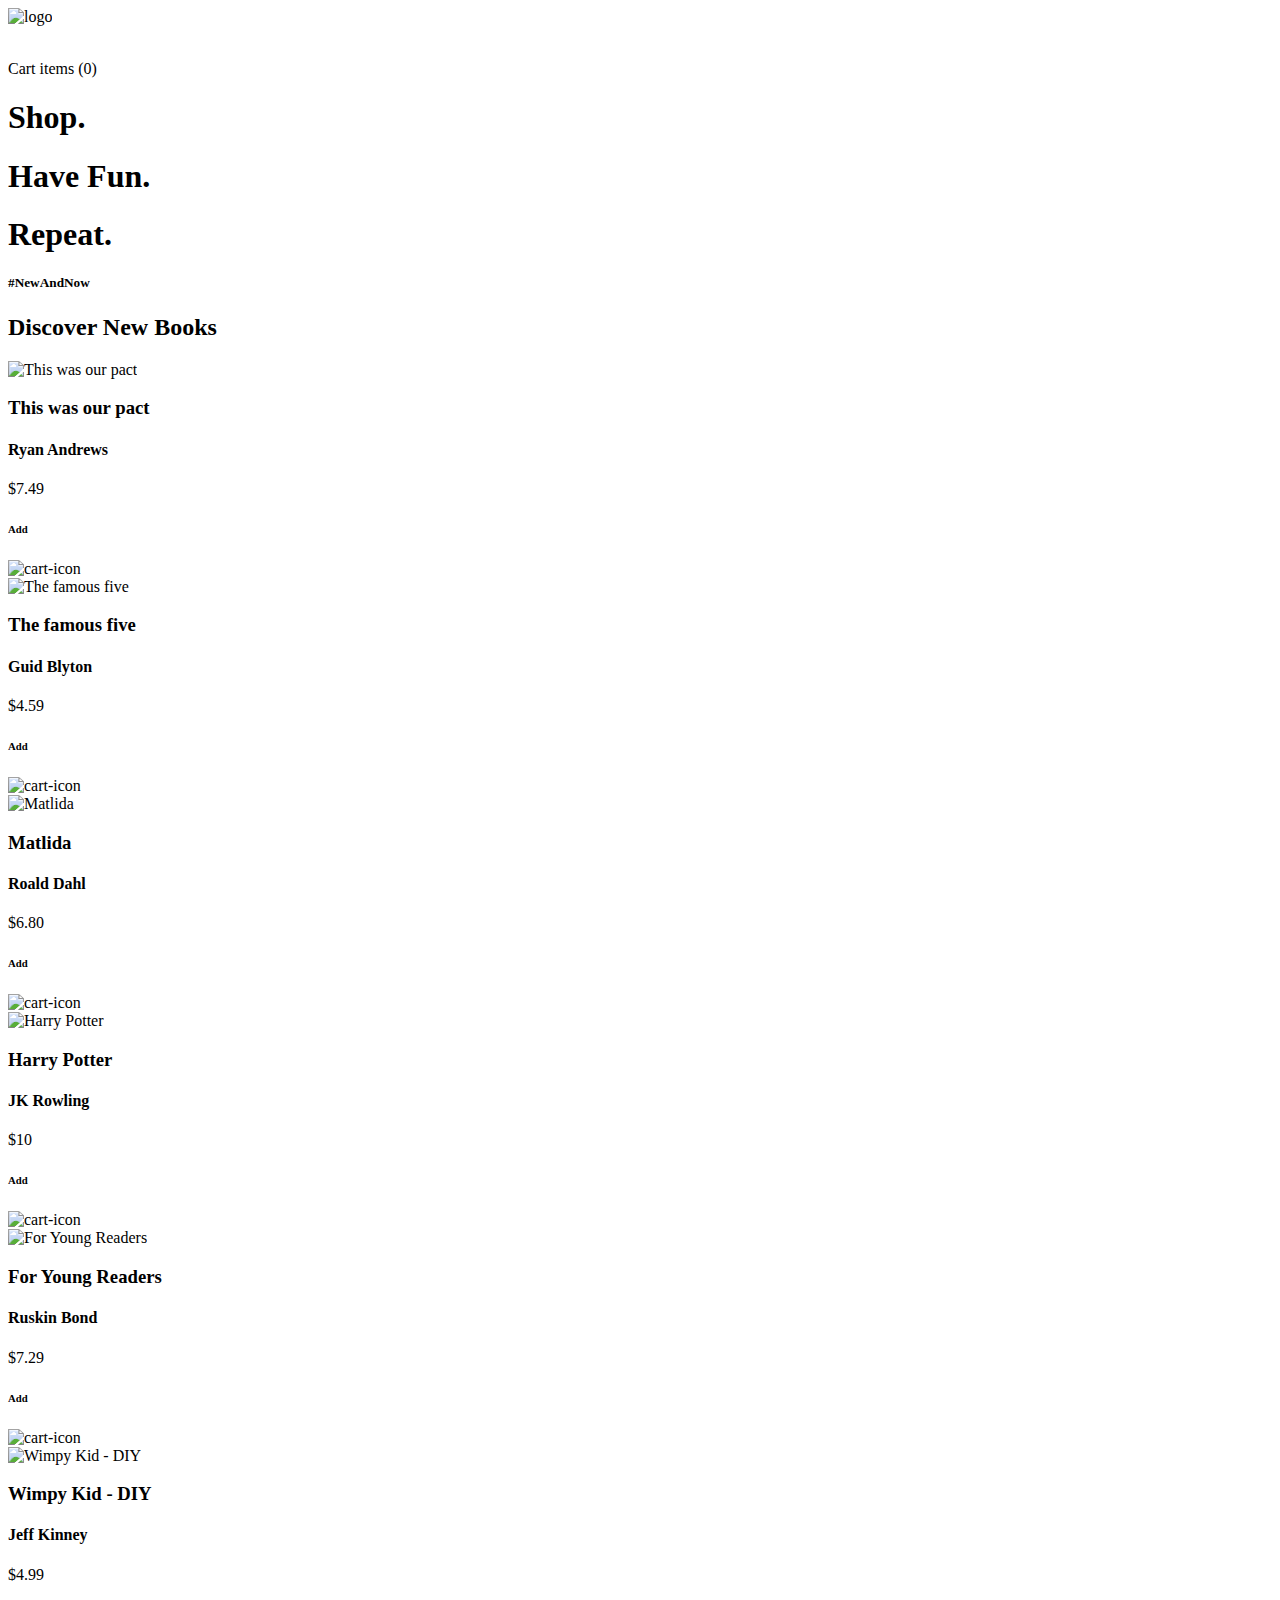
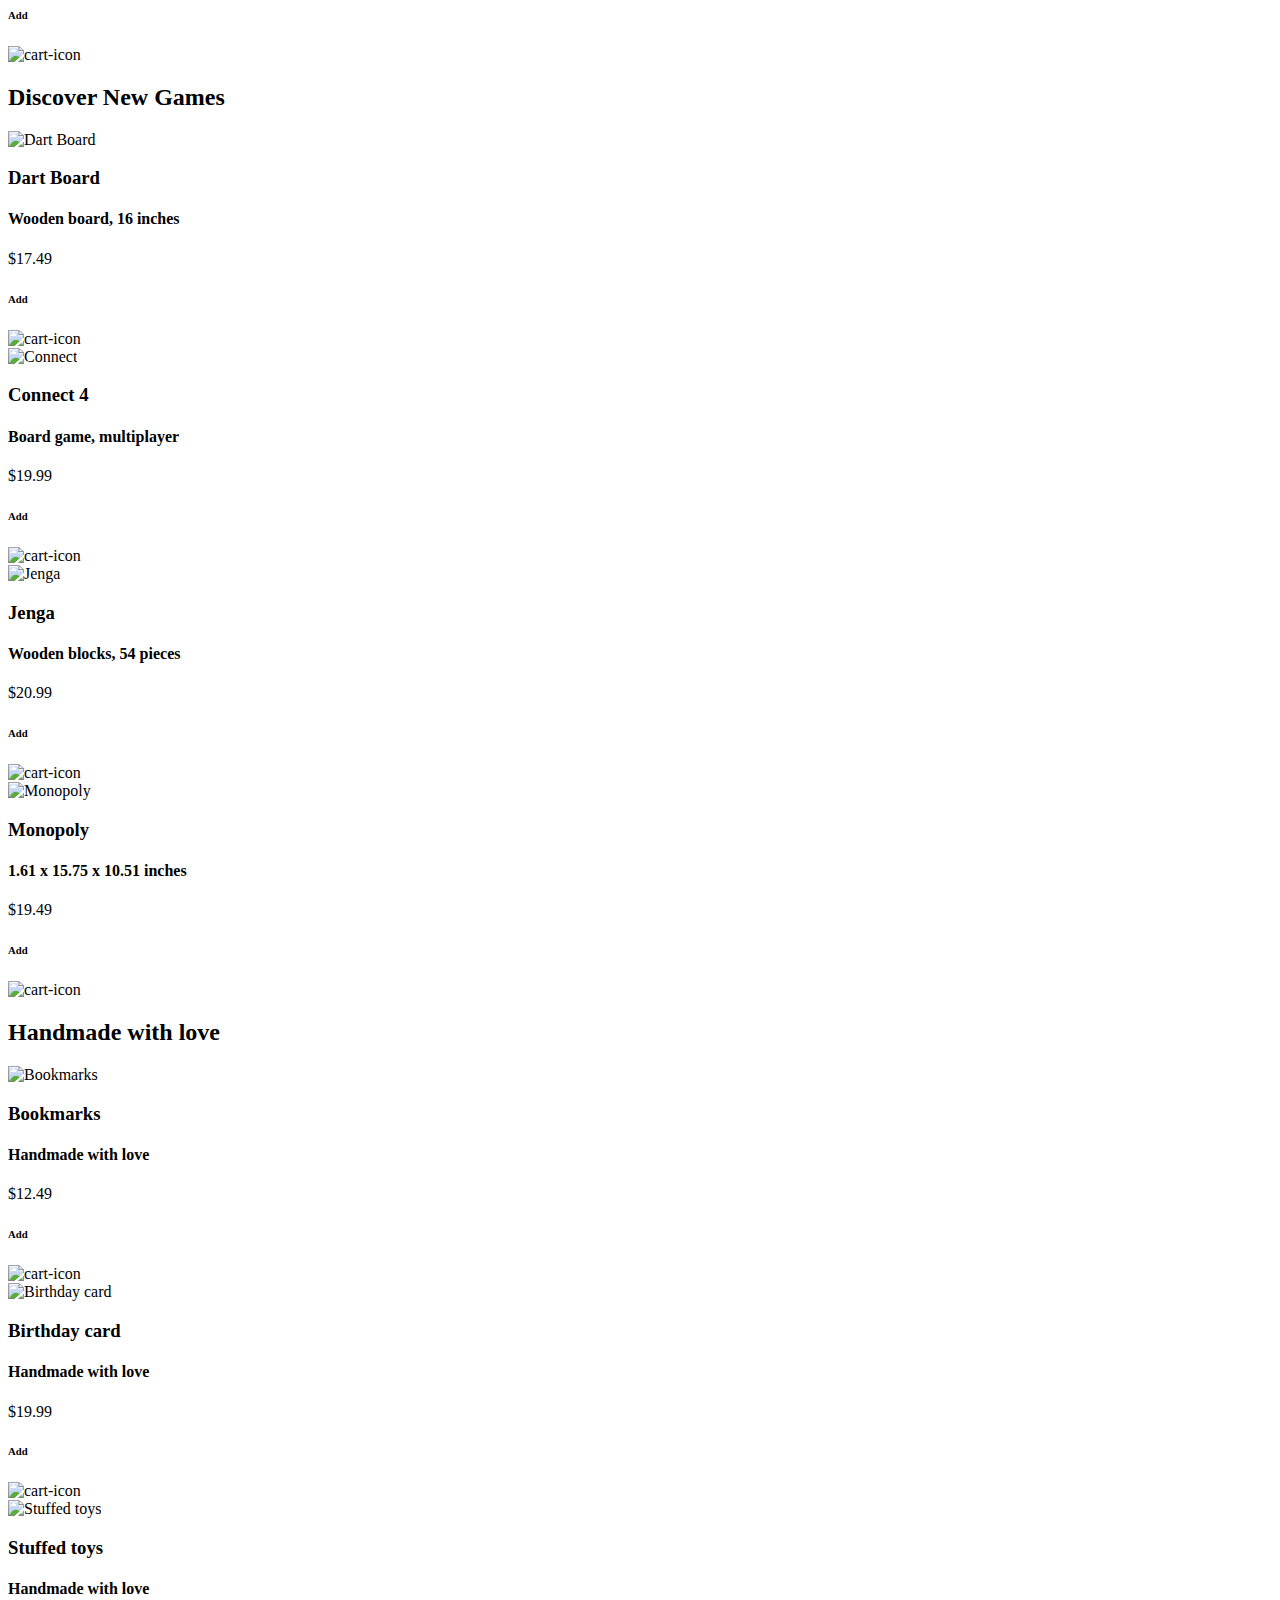
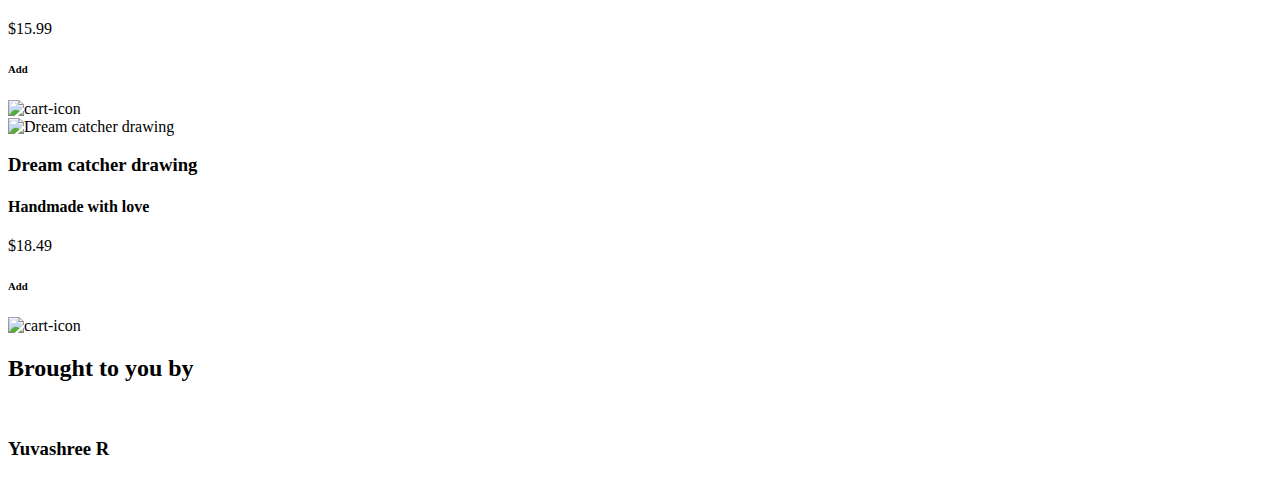
==== index.html @ 29ce7553 "html page" ====
<!DOCTYPE html>
<html lang="en">
<head>
    <meta charset="UTF-8">
    <meta name="viewport" content="width=device-width, initial-scale=1.0">
    <title>Kidz world</title>
</head>
<body>
  <script src="./app.js"></script>  
    <nav class="flex space-between">
        <div>
            <img src="./assets/kw-logo.png" alt="logo"/>
        </div>
        <div id="cart" class="flex">
            <img src="./assets/cart-icon.png" alt="" />
            <p>Cart items (<span id="cart-value">0</span>)</p>
        </div>
    </nav>

    <header>
        <div class="flex header-text">
            <h1>Shop.</h1>
            <h1>Have Fun.</h1>
            <h1>Repeat.</h1>
            <h5>#NewAndNow</h5>
        </div>
    </header>
    <div class="section-container flex">
      <div class="section">
        <h2>Discover New Books</h2>
        <div class="container flex space-between">
            <div>
                <div>
                    <img class="books" src="./assets/book1.png" alt="This was our pact" />
                    <h3>This was our pact</h3>
                    <h4>Ryan Andrews</h4>
                </div>
                <div class="buy flex space-between">
                  <p>$7.49</p>
                  <div id="book1" class="addbutton flex space-evenly">
                    <h6>Add</h6>
                    <img src="./assets/cart-icon-white.png" alt="cart-icon" />
                  </div>
                </div>
            </div>
            
            <div>
              <div>
                <img class="books"src="assets/book2.png"alt="The famous five"/>
                <h3>The famous five</h3>
                <h4>Guid Blyton</h4>
              </div>
              <div class="buy flex space-between">
                <p>$4.59</p>
                <div id="book2" class="addbutton flex space-evenly">
                  <h6>Add</h6>
                  <img src="./assets/cart-icon-white.png" alt="cart-icon" />
                </div>
              </div>
            </div>
            
            <div>
              <div>
                <img class="books" src="./assets/book3.png" alt="Matlida" />
                <h3>Matlida</h3>
                <h4>Roald Dahl</h4>
              </div>
              <div class="buy flex space-between">
                <p>$6.80</p>
                <div id="book3" class="addbutton flex space-evenly">
                  <h6>Add</h6>
                  <img src="./assets/cart-icon-white.png" alt="cart-icon" />
                </div>
              </div>
            </div>
            
            <div>
              <div>
                <img class="books" src="assets/book4.png" alt="Harry Potter"/>
                <h3>Harry Potter</h3>
                <h4>JK Rowling</h4>
              </div>
              <div class="buy flex space-between">
                <p>$10</p>
                <div id="book4" class="addbutton flex space-evenly">
                  <h6>Add</h6>
                  <img src="./assets/cart-icon-white.png" alt="cart-icon" />
                </div>
              </div>
            </div>
            
            <div>
              <div>
                <img class="books" src="./assets/book5.png" alt="For Young Readers" />
                <h3>For Young Readers</h3>
                <h4>Ruskin Bond</h4>
              </div>
              <div class="buy flex space-between">
                <p>$7.29</p>
                <div id="book5" class="addbutton flex space-evenly">
                  <h6>Add</h6>
                  <img src="./assets/cart-icon-white.png" alt="cart-icon" />
                </div>
              </div>
            </div>
            
            <div>
              <div>
                <img class="books" src="./assets/book6.png" alt="Wimpy Kid - DIY" />
                <h3>Wimpy Kid - DIY</h3>
                <h4>Jeff Kinney</h4>
              </div>
              <div class="buy flex space-between">
                <p>$4.99</p>
                <div id="book6" class="addbutton flex space-evenly">
                  <h6>Add</h6>
                  <img src="./assets/cart-icon-white.png" alt="cart-icon" />
                </div>
              </div>
            </div>
          </div>
        </div>

        <div class="section">
          <h2>Discover New Games</h2>
          <div class="container flex space-between">
            <div>
              <div>
                <img class="games" src="./assets/dart-board.png" alt="Dart Board" />
                <h3>Dart Board</h3>
                <h4>Wooden board, 16 inches</h4>
              </div>
              <div class="buy flex space-between">
                <p>$17.49</p>
                <div id="game1" class="addbutton flex space-evenly">
                  <h6>Add</h6>
                  <img src="./assets/cart-icon-white.png" alt="cart-icon" />
                </div>
              </div>
            </div>
            <div>
              <div>
                <img class="games" src="./assets/connect-four.png" alt="Connect" />
                <h3>Connect 4</h3>
                <h4>Board game, multiplayer</h4>
              </div>
              <div class="buy flex space-between">
                <p>$19.99</p>
                <div id="game2" class="addbutton flex space-evenly">
                  <h6>Add</h6>
                  <img src="./assets/cart-icon-white.png" alt="cart-icon" />
                </div>
              </div>
            </div>
            <div>
              <div>
                <img class="games" src="./assets/jenga.png" alt="Jenga" />
                <h3>Jenga</h3>
                <h4>Wooden blocks, 54 pieces</h4>
              </div>
              <div class="buy flex space-between">
                <p>$20.99</p>
                <div id="game3" class="addbutton flex space-evenly">
                  <h6>Add</h6>
                  <img src="./assets/cart-icon-white.png" alt="cart-icon" />
                </div>
              </div>
            </div>
            <div>
              <div>
                <img class="games" src="./assets/monopoly.png" alt="Monopoly" />
                <h3>Monopoly</h3>
                <h4>1.61 x 15.75 x 10.51 inches</h4>
              </div>
              <div class="buy flex space-between">
                <p>$19.49</p>
                <div id="game4" class="addbutton flex space-evenly">
                  <h6>Add</h6>
                  <img src="./assets/cart-icon-white.png" alt="cart-icon" />
                </div>
              </div>
            </div>
          </div>
        </div>
  
        <!-- Craft section -->
        <div class="section">
          <h2>Handmade with love</h2>
          <div class="container flex space-between">
            <div>
              <div>
                <img class="crafts" src="./assets/bookmarks.png" alt="Bookmarks" />
                <h3>Bookmarks</h3>
                <h4>Handmade with love</h4>
              </div>
              <div class="buy flex space-between">
                <p>$12.49</p>
                <div id="craft1" class="addbutton flex space-evenly">
                  <h6>Add</h6>
                  <img src="./assets/cart-icon-white.png" alt="cart-icon" />
                </div>
              </div>
            </div>
            <div>
              <div>
                <img class="crafts" src="./assets/birthday-card.png" alt="Birthday card" />
                <h3>Birthday card</h3>
                <h4>Handmade with love</h4>
              </div>
              <div class="buy flex space-between">
                <p>$19.99</p>
                <div id="craft2" class="addbutton flex space-evenly">
                  <h6>Add</h6>
                  <img src="./assets/cart-icon-white.png" alt="cart-icon" />
                </div>
              </div>
            </div>
            <div>
              <div>
                <img class="crafts" src="./assets/stuffed-toy.png" alt="Stuffed toys" />
                <h3>Stuffed toys</h3>
                <h4>Handmade with love</h4>
              </div>
              <div class="buy flex space-between">
                <p>$15.99</p>
                <div id="craft3" class="addbutton flex space-evenly">
                  <h6>Add</h6>
                  <img src="./assets/cart-icon-white.png" alt="cart-icon" />
                </div>
              </div>
            </div>
            <div>
              <div>
                <img class="crafts" src="./assets/dream-catcher.png" alt="Dream catcher drawing" />
                <h3>Dream catcher drawing</h3>
                <h4>Handmade with love</h4>
              </div>
              <div class="buy flex space-between">
                <p>$18.49</p>
                <div id="craft4" class="addbutton flex space-evenly">
                  <h6>Add</h6>
                  <img src="./assets/cart-icon-white.png" alt="cart-icon" />
                </div>
              </div>
            </div>
          </div>
        </div>
      </div>
  
      <footer class="flex space-between">
        <div>
          <h2>Brought to you by</h2>
          <img src="./assets/krishti.png" alt="" />
        </div>
        <div class="flex" id="details">
          <h3>Yuvashree R</h3>
        </div>
      </footer>
  </body>
</html>
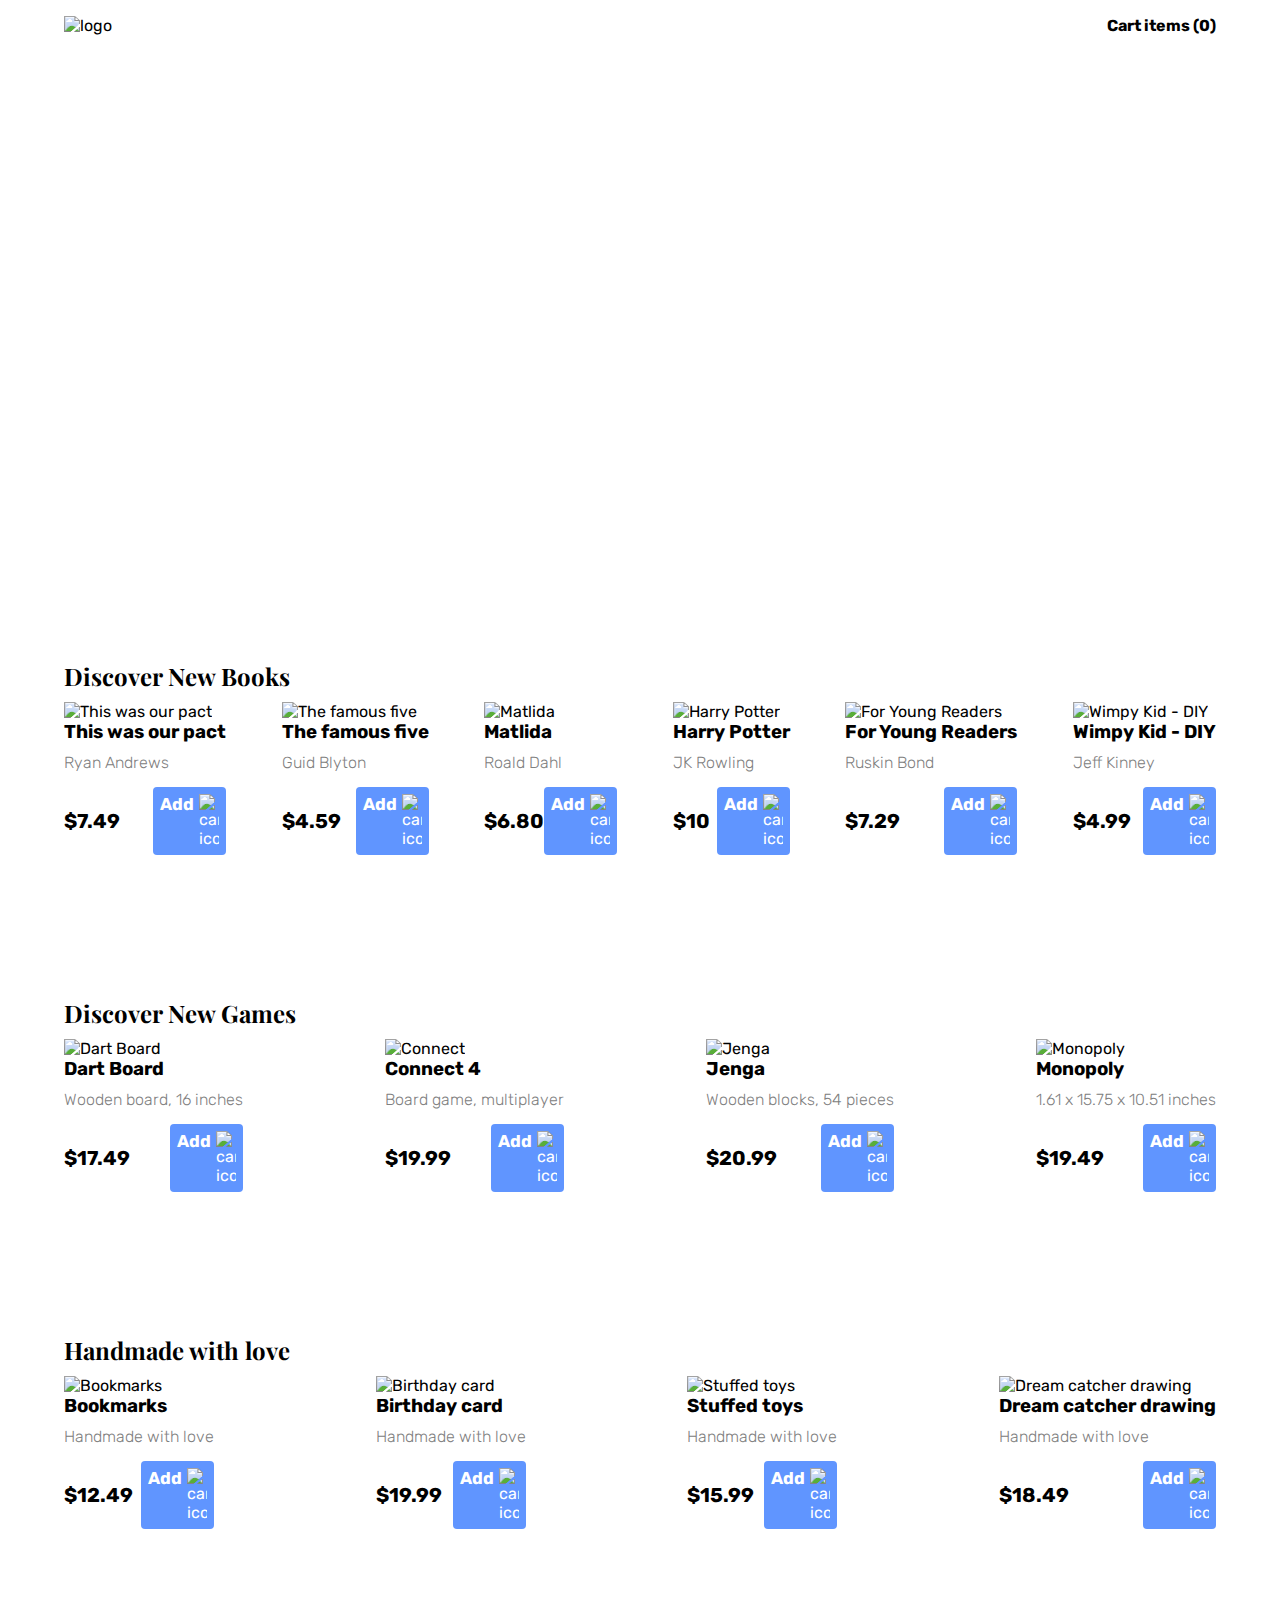
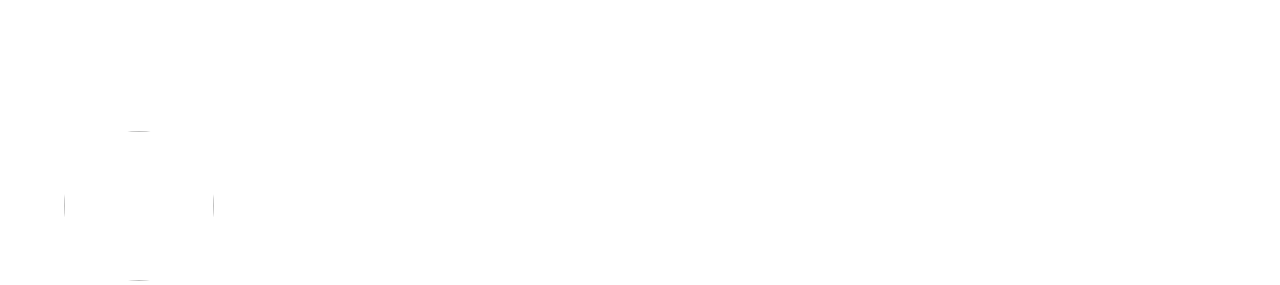
==== commit afd6286c: "added styling" ====
--- a/index.html
+++ b/index.html
@@ -4,6 +4,7 @@
     <meta charset="UTF-8">
     <meta name="viewport" content="width=device-width, initial-scale=1.0">
     <title>Kidz world</title>
+    <link rel="stylesheet" href="styles.css" />
 </head>
 <body>
   <script src="./app.js"></script>  
--- a/styles.css
+++ b/styles.css
@@ -0,0 +1,187 @@
+@import url("https://fonts.googleapis.com/css2?family=Playfair+Display:wght@400;600&family=Rubik:wght@400;600&display=swap");
+
+* {
+    margin: 0;
+    padding: 0;
+}
+
+body {
+    font-family: "Rubik", sans-serif;
+}
+
+.books {
+    max-width: 200px;
+}
+
+.games,
+.crafts {
+    max-width: 300px;
+}
+
+.flex {
+    display: flex;
+}
+
+
+nav {
+    height: 50px;
+    width: 100%;
+}
+
+nav img {
+    height: 30px;
+}
+
+nav>div {
+    padding: 0% 5%;
+} 
+
+.section-container {
+    flex-direction: column;
+    padding: 5%;
+}
+
+.space-evenly {
+    justify-content: space-evenly;
+}
+.space-between {
+    justify-content: space-between;
+    align-items: center;
+}
+
+
+#cart {
+    align-items: center;font-weight: bold;
+}
+
+header {
+    
+    background-image: url("./assets/kw-background.png");
+    background-size: 100% 100%;
+    color: white;height: 500px;
+    width: 100%;
+    
+}
+
+.header-text 
+{
+    flex-direction: column;
+    padding: 4% 5%;
+    max-width: 20%;
+    max-height: 100%;
+    
+}
+
+header h1 {
+    font-size: 7vh;
+}
+
+h1,h2 {
+    font-family: "Playfair Display", serif;
+    font-weight: bold;
+}
+
+h3,h2 {
+    margin-bottom: 10px;
+}
+
+h4 {
+    color: grey;
+    font-weight: lighter;
+}
+
+header h5 {
+    font-size: 23px;
+    margin-top: 20px;
+}
+
+h6 {
+    font-size: 17px;
+}
+
+
+.section {
+    margin: 4% 0%;
+}
+
+.addbutton {
+    color: white;
+    padding: 7px;
+    border-radius: 4px;  cursor: pointer;
+    background-color: #6095ff;
+}
+
+.buy img {
+    width: 20px;
+    padding-left: 5px;
+}
+
+.buy {
+    margin-top: 15px;
+    padding-bottom: 50px;
+}
+
+footer {
+    padding: 0% 5%;
+    background-image: url("http://i1.faceprep.in/prograd-junior/footer-bg.png");
+    background-size: 100% 100%;
+    color: white; 
+}
+
+footer img {
+    height: 150px;
+    width: 150px;
+    border-radius: 50%;
+}
+
+#details {
+    flex-direction: column;
+    text-align: right;
+}
+
+
+.buy p {
+    font-weight: bold;
+    font-size: 20px;
+}
+
+
+.container {
+    flex-wrap: wrap;
+}
+
+@media only screen and (max-width: 600px) {
+
+header 
+{
+    height: 200px;
+    font-size: 15px;
+    text-align: start;
+}
+
+header h5 
+{
+    font-size: 15px;
+}
+
+
+body {
+    text-align: center;
+}
+
+
+.container {
+    justify-content: center;
+}
+
+.header-text 
+{
+    padding: 0% 60% 5% 5%;
+}
+
+header h1 
+{
+    font-size: 3vh;}
+
+
+}